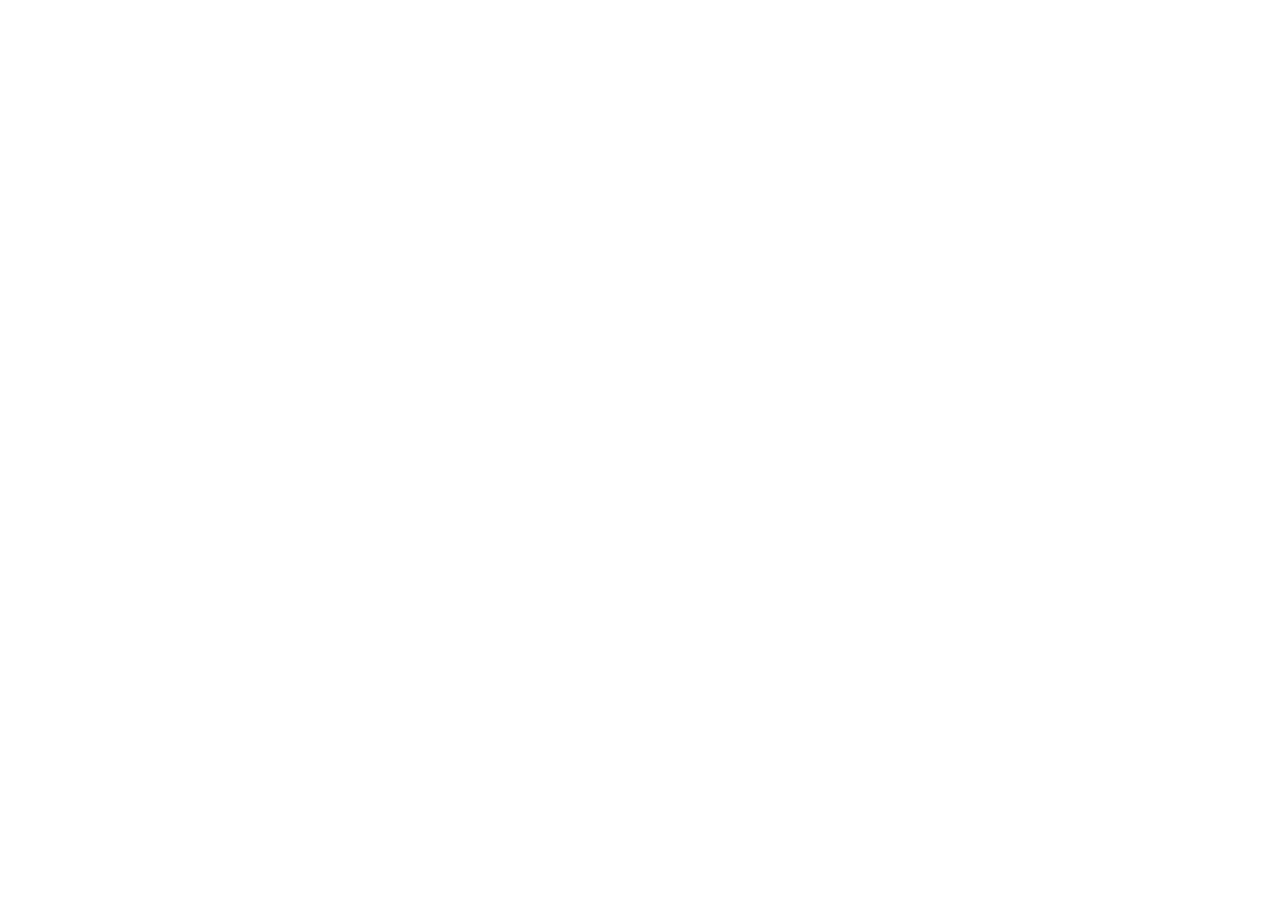
==== cssMemSlider/index.html @ 94a5bce1 "refactor: change structure of the project (Sat, 16 Oct 2021 09:13:25 AM)" ====
<!DOCTYPE html>
<html lang="en">
<head>
	<meta charset="UTF-8">
	<meta http-equiv="X-UA-Compatible" content="IE=edge">
	<meta name="viewport" content="width=device-width, initial-scale=1.0">
	<title>Css Mem Slider</title>
</head>
<body>
	
</body>
</html>
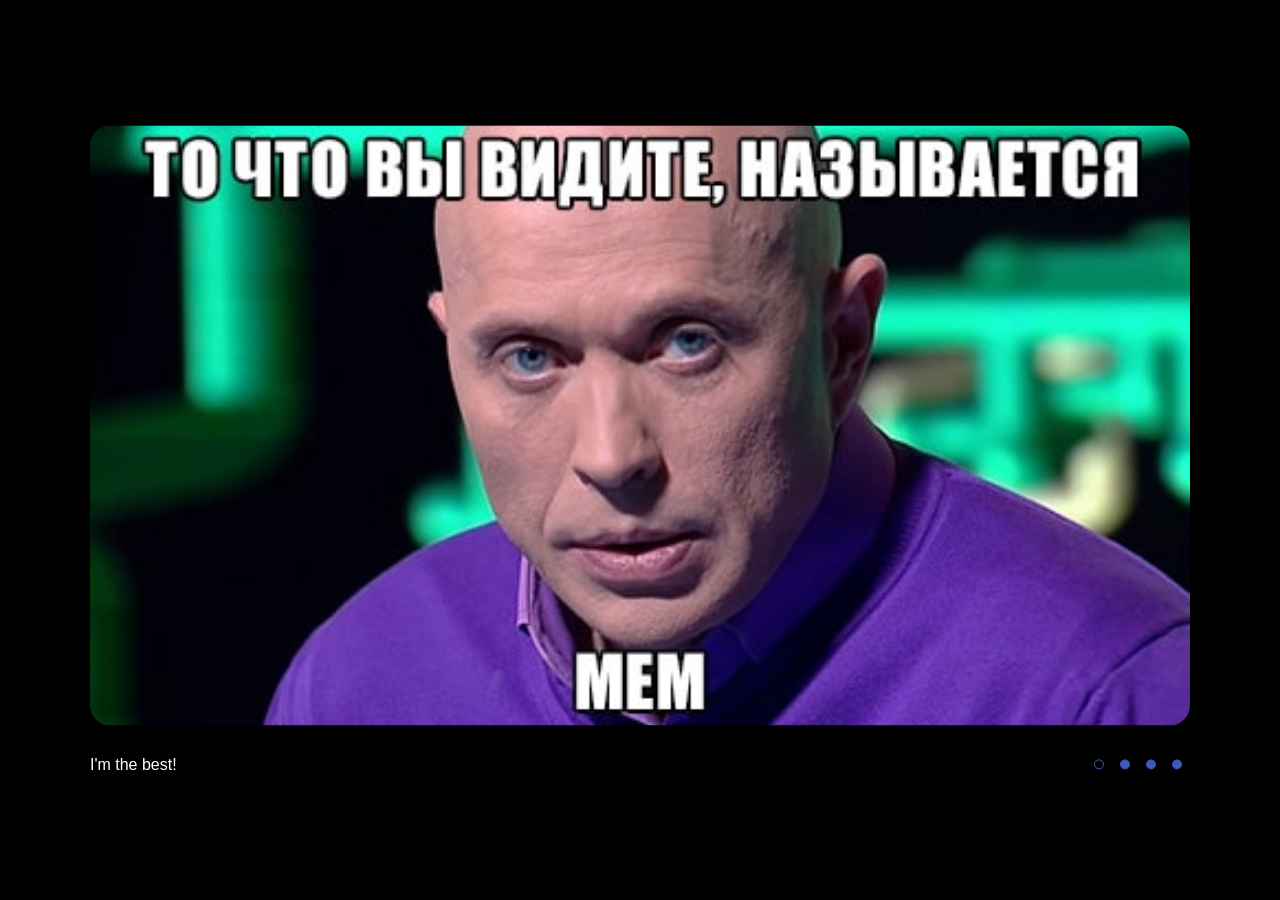
==== commit 95ae817d: "feat: add PC version (Sat, 16 Oct 2021 01:21:45 PM)" ====
--- a/cssMemSlider/index.html
+++ b/cssMemSlider/index.html
@@ -1,12 +1,45 @@
 <!DOCTYPE html>
 <html lang="en">
-<head>
-	<meta charset="UTF-8">
-	<meta http-equiv="X-UA-Compatible" content="IE=edge">
-	<meta name="viewport" content="width=device-width, initial-scale=1.0">
-	<title>Css Mem Slider</title>
-</head>
-<body>
-	
-</body>
-</html>+  <head>
+    <meta charset="UTF-8" />
+    <meta http-equiv="X-UA-Compatible" content="IE=edge" />
+    <meta name="viewport" content="width=device-width, initial-scale=1.0" />
+    <title>Css Mem Slider</title>
+    <link rel="stylesheet" href="css/null.css" />
+    <link rel="stylesheet" href="css/style.css" />
+  </head>
+
+  <body>
+    <div class="slider">
+      <input type="radio" name="radio" id="radio1" checked />
+      <input type="radio" name="radio" id="radio2" />
+      <input type="radio" name="radio" id="radio3" />
+      <input type="radio" name="radio" id="radio4" />
+
+      <div class="slider__body">
+        <div class="slider__slide slide-1"><img src="img/01.jpg" alt="druzhko" /></div>
+        <div class="slider__slide"><img src="img/02.jpeg" alt="tell me story" /></div>
+        <div class="slider__slide"><img src="img/03.jpg" alt="mask" /></div>
+        <div class="slider__slide"><img src="img/04.png" alt="deer" /></div>
+      </div>
+
+      <div class="slider__bottom">
+        <div class="slider__titles">
+          <h2 class="slider__title title-1">I'm the best!</h2>
+          <h2 class="slider__title">I'm the best of the best!</h2>
+          <h2 class="slider__title">Keep going!</h2>
+          <h2 class="slider__title">Don't stop!</h2>
+        </div>
+
+        <div class="slider__controls">
+          <div class="slider__nav">
+            <label for="radio1" class="slider__dott slider__dott-1"><span></span></label>
+            <label for="radio2" class="slider__dott slider__dott-2"><span></span></label>
+            <label for="radio3" class="slider__dott slider__dott-3"><span></span></label>
+            <label for="radio4" class="slider__dott slider__dott-4"><span></span></label>
+          </div>
+        </div>
+      </div>
+    </div>
+  </body>
+</html>
--- a/cssMemSlider/css/null.css
+++ b/cssMemSlider/css/null.css
@@ -0,0 +1,83 @@
+* {
+	padding: 0px;
+	margin: 0px;
+	border: 0px;
+}
+*,
+*:before,
+*:after {
+	-moz-box-sizing: border-box;
+	-webkit-box-sizing: border-box;
+	box-sizing: border-box;
+}
+:focus,
+:active {
+	outline: none;
+}
+a:focus,
+a:active {
+	outline: none;
+}
+aside,
+nav,
+footer,
+header,
+section {
+	display: block;
+}
+html,
+body {
+	height: 100%;
+	min-width: 100%;
+	scroll-behavior: smooth;
+}
+body {
+	line-height: 1.2em;
+	font-family: Arial, Helvetica, sans-serif;
+	-ms-text-size-adjust: 100%;
+	-moz-text-size-adjust: 100%;
+	-webkit-text-size-adjust: 100%;
+}
+input,
+button,
+textarea {
+	font-family: Arial, Helvetica, sans-serif;
+}
+input::-ms-clear {
+	display: none;
+}
+button {
+	cursor: pointer;
+}
+button::-moz-focus-inner {
+	padding: 0;
+	border: 0;
+}
+a {
+	color: inherit;
+	font-size: inherit;
+}
+a,
+a:visited {
+	text-decoration: none;
+}
+a:hover {
+	text-decoration: none;
+}
+ul li {
+	list-style: none;
+}
+img {
+	vertical-align: top;
+}
+h1,
+h2,
+h3,
+h4,
+h5,
+h6 {
+	font-weight: inherit;
+	font-size: inherit;
+	margin: 0;
+	padding: 0;
+}
--- a/cssMemSlider/css/style.css
+++ b/cssMemSlider/css/style.css
@@ -0,0 +1,139 @@
+body {
+	background-color: #000;
+}
+
+.slider {
+	max-width: 1100px;
+	width: 100%;
+	overflow: hidden;
+	position: fixed;
+	top: 50%;
+	left: 50%;
+	transform: translate(-50%, -50%);
+	z-index: 10;
+}
+
+.slider__body {
+	height: 600px;
+	width: 400%;
+	display: flex;
+	margin: 0px 0px 30px 0px;
+}
+
+input[type="radio"] {
+	position: absolute;
+	visibility: hidden;
+	z-index: -1;
+}
+
+.slider__slide {
+	position: relative;
+	width: 25%;
+	transition: all 0.5s;
+	border-radius: 20px;
+	overflow: hidden;
+}
+
+.slider__slide img {
+	position: absolute;
+	width: 100%;
+	height: 100%;
+	top: 0;
+	left: 0;
+	object-fit: cover;
+}
+
+.slider__controls {
+	display: flex;
+	justify-content: flex-end;
+	z-index: 10;
+	margin: -20px 0px 0px 0px;
+}
+
+.slider__titles {
+	display: flex;
+	width: 400%;
+}
+
+.slider__title {
+	font-size: 16px;
+	color: #fff;
+	position: relative;
+	z-index: 20;
+	width: 25%;
+	transition: all 0.5s;
+}
+
+.slider__nav {
+	display: flex;
+}
+
+.slider__dott {
+	position: relative;
+	display: block;
+	padding: 5px 8px;
+	cursor: pointer;
+	z-index: 20;
+}
+
+.slider__dott span {
+	display: block;
+	width: 10px;
+	height: 10px;
+	background-color: rgb(60, 89, 187);
+	border-radius: 50%;
+	border: 1px solid rgb(60, 89, 187);
+}
+
+.slider__dott:hover.slider__dott span {
+	background-color: rgb(255, 255, 255);
+	border: 1px solid #fff;
+}
+
+#radio1:checked ~ .slider__body .slide-1 {
+	margin-left: 0;
+}
+
+#radio2:checked ~ .slider__body .slide-1 {
+	margin-left: -25%;
+}
+
+#radio3:checked ~ .slider__body .slide-1 {
+	margin-left: -50%;
+}
+
+#radio4:checked ~ .slider__body .slide-1 {
+	margin-left: -75%;
+}
+
+#radio1:checked ~ .slider__bottom .slider__titles .title-1 {
+	margin-left: 0;
+}
+
+#radio2:checked ~ .slider__bottom .slider__titles .title-1 {
+	margin-left: -25%;
+}
+
+#radio3:checked ~ .slider__bottom .slider__titles .title-1 {
+	margin-left: -50%;
+}
+
+#radio4:checked ~ .slider__bottom .slider__titles .title-1 {
+	margin-left: -75%;
+}
+
+#radio1:checked ~ .slider__bottom .slider__controls .slider__dott-1 span {
+	background-color: transparent;
+}
+
+#radio2:checked ~ .slider__bottom .slider__controls .slider__dott-2 span {
+	background-color: transparent;
+}
+
+#radio3:checked ~ .slider__bottom .slider__controls .slider__dott-3 span {
+	background-color: transparent;
+}
+
+#radio4:checked ~ .slider__bottom .slider__controls .slider__dott-4 span {
+	background-color: transparent;
+}
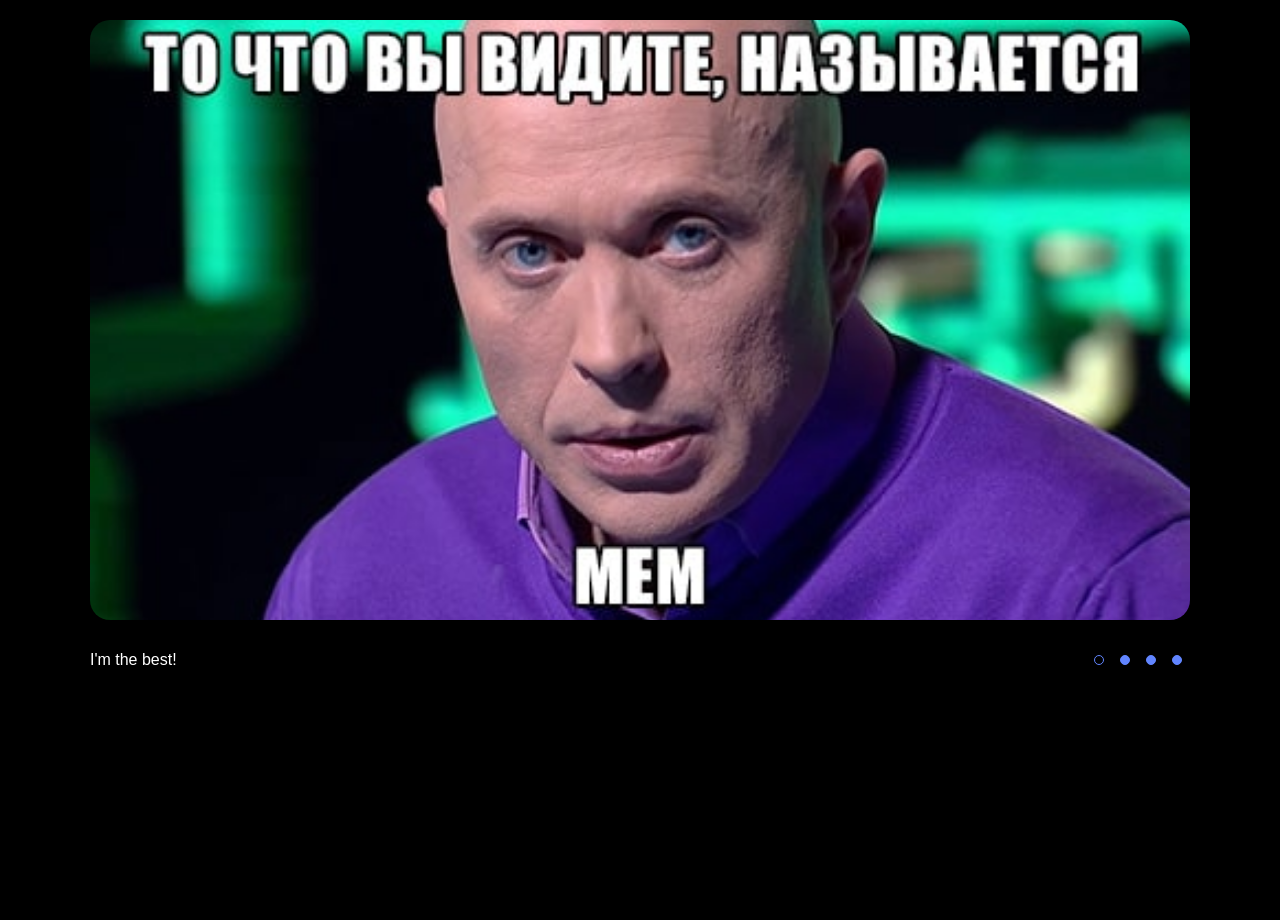
==== commit 2ba5fdf0: "feat: add mobile version (Sat, 16 Oct 2021 01:56:05 PM)" ====
--- a/cssMemSlider/index.html
+++ b/cssMemSlider/index.html
@@ -10,33 +10,35 @@
   </head>
 
   <body>
-    <div class="slider">
-      <input type="radio" name="radio" id="radio1" checked />
-      <input type="radio" name="radio" id="radio2" />
-      <input type="radio" name="radio" id="radio3" />
-      <input type="radio" name="radio" id="radio4" />
+    <div class="container">
+      <div class="slider">
+        <input type="radio" name="radio" id="radio1" checked />
+        <input type="radio" name="radio" id="radio2" />
+        <input type="radio" name="radio" id="radio3" />
+        <input type="radio" name="radio" id="radio4" />
 
-      <div class="slider__body">
-        <div class="slider__slide slide-1"><img src="img/01.jpg" alt="druzhko" /></div>
-        <div class="slider__slide"><img src="img/02.jpeg" alt="tell me story" /></div>
-        <div class="slider__slide"><img src="img/03.jpg" alt="mask" /></div>
-        <div class="slider__slide"><img src="img/04.png" alt="deer" /></div>
-      </div>
-
-      <div class="slider__bottom">
-        <div class="slider__titles">
-          <h2 class="slider__title title-1">I'm the best!</h2>
-          <h2 class="slider__title">I'm the best of the best!</h2>
-          <h2 class="slider__title">Keep going!</h2>
-          <h2 class="slider__title">Don't stop!</h2>
+        <div class="slider__body">
+          <div class="slider__slide slide-1"><img src="img/01.jpg" alt="druzhko" /></div>
+          <div class="slider__slide"><img src="img/02.jpeg" alt="tell me story" /></div>
+          <div class="slider__slide"><img src="img/03.jpg" alt="mask" /></div>
+          <div class="slider__slide"><img src="img/04.png" alt="deer" /></div>
         </div>
 
-        <div class="slider__controls">
-          <div class="slider__nav">
-            <label for="radio1" class="slider__dott slider__dott-1"><span></span></label>
-            <label for="radio2" class="slider__dott slider__dott-2"><span></span></label>
-            <label for="radio3" class="slider__dott slider__dott-3"><span></span></label>
-            <label for="radio4" class="slider__dott slider__dott-4"><span></span></label>
+        <div class="slider__bottom">
+          <div class="slider__titles">
+            <h2 class="slider__title title-1">I'm the best!</h2>
+            <h2 class="slider__title">I'm the best of the best!</h2>
+            <h2 class="slider__title">Keep going!</h2>
+            <h2 class="slider__title">Don't stop!</h2>
+          </div>
+
+          <div class="slider__controls">
+            <div class="slider__nav">
+              <label for="radio1" class="slider__dott slider__dott-1"><span></span></label>
+              <label for="radio2" class="slider__dott slider__dott-2"><span></span></label>
+              <label for="radio3" class="slider__dott slider__dott-3"><span></span></label>
+              <label for="radio4" class="slider__dott slider__dott-4"><span></span></label>
+            </div>
           </div>
         </div>
       </div>
--- a/cssMemSlider/css/style.css
+++ b/cssMemSlider/css/style.css
@@ -2,15 +2,16 @@
 	background-color: #000;
 }
 
+.container {
+	padding: 0 20px;
+}
+
 .slider {
+	position: relative;
 	max-width: 1100px;
 	width: 100%;
 	overflow: hidden;
-	position: fixed;
-	top: 50%;
-	left: 50%;
-	transform: translate(-50%, -50%);
-	z-index: 10;
+	margin: 20px auto;
 }
 
 .slider__body {
@@ -47,7 +48,7 @@
 	display: flex;
 	justify-content: flex-end;
 	z-index: 10;
-	margin: -20px 0px 0px 0px;
+	margin: -22px 0px 0px 0px;
 }
 
 .slider__titles {
@@ -71,7 +72,7 @@
 .slider__dott {
 	position: relative;
 	display: block;
-	padding: 5px 8px;
+	padding: 8px;
 	cursor: pointer;
 	z-index: 20;
 }
@@ -80,13 +81,13 @@
 	display: block;
 	width: 10px;
 	height: 10px;
-	background-color: rgb(60, 89, 187);
+	background-color: #6185ff;
 	border-radius: 50%;
-	border: 1px solid rgb(60, 89, 187);
+	border: 1px solid #6185ff;
 }
 
 .slider__dott:hover.slider__dott span {
-	background-color: rgb(255, 255, 255);
+	background-color: #fff;
 	border: 1px solid #fff;
 }
 
@@ -136,4 +137,51 @@
 
 #radio4:checked ~ .slider__bottom .slider__controls .slider__dott-4 span {
 	background-color: transparent;
-}+}
+
+@media (max-width: 1024px) {
+	.slider__body {
+		height: 500px;
+	}
+}
+
+@media (max-width: 768px) {
+	.slider__body {
+		height: 400px;
+	}
+}
+
+@media (max-width: 500px) {
+	.slider__body {
+		height: 300px;
+	}
+
+	.slider__bottom {
+		display: flex;
+		flex-direction: column-reverse;
+	}
+
+	.slider__controls {
+		margin: 0px 0px 10px 0px;
+		align-self: center;
+	}
+}
+
+@media (max-width: 425px) {
+	.slider__body {
+		height: 250px;
+	}
+}
+
+@media (max-width: 375px) {
+	.slider__body {
+		height: 200px;
+	}
+}
+
+@media (max-width: 320px) {
+	.slider__body {
+		height: 150px;
+	}
+}
+
